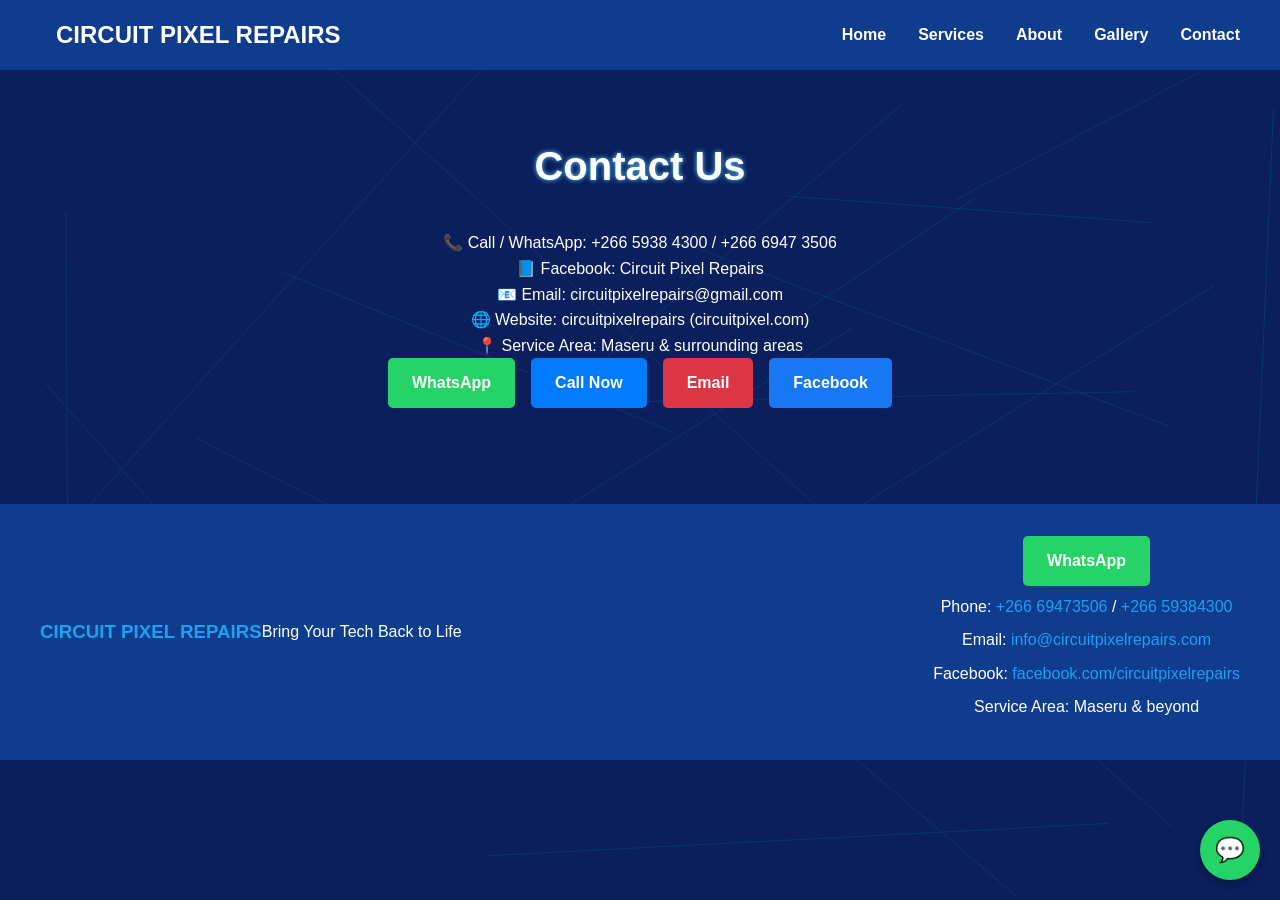
==== contact.html @ 612a8c2f "Add files via upload" ====
<!doctype html>
<html lang="en">
  <head>
    <meta charset="UTF-8" />
    <meta name="viewport" content="width=device-width, initial-scale=1.0" />
    <title>Contact Us - Circuit Pixel Repairs</title>
    <meta
      name="description"
      content="Contact Circuit Pixel Repairs for fast electronics and appliance repairs in Maseru, Lesotho. WhatsApp, phone, email, and Facebook."
    />
    <meta
      name="keywords"
      content="contact electronics repair Maseru, appliance repair Lesotho"
    />
    <link rel="stylesheet" href="styles.css" />
  </head>
  <body>
    <header>
      <nav>
        <div class="logo">
          <h1>CIRCUIT PIXEL REPAIRS</h1>
        </div>
        <ul>
          <li><a href="index.html">Home</a></li>
          <li><a href="services.html">Services</a></li>
          <li><a href="about.html">About</a></li>
          <li><a href="gallery.html">Gallery</a></li>
          <li><a href="contact.html">Contact</a></li>
        </ul>
      </nav>
    </header>

    <section id="contact">
      <h2>Contact Us</h2>
      <p>📞 Call / WhatsApp: +266 5938 4300 / +266 6947 3506</p>
      <p>📘 Facebook: Circuit Pixel Repairs</p>
      <p>📧 Email: circuitpixelrepairs@gmail.com</p>
      <p>🌐 Website: circuitpixelrepairs (circuitpixel.com)</p>
      <p>📍 Service Area: Maseru & surrounding areas</p>
      <div class="contact-options">
        <a href="https://wa.me/26669473506" class="btn whatsapp-btn"
          >WhatsApp</a
        >
        <a href="tel:+26669473506" class="btn call-btn">Call Now</a>
        <a href="mailto:circuitpixelrepairs@gmail.com" class="btn email-btn"
          >Email</a
        >
        <a
          href="https://facebook.com/circuitpixelrepairs"
          class="btn facebook-btn"
          >Facebook</a
        >
      </div>
    </section>

    <footer>
      <div class="footer-content">
        <div class="logo">
          <h3>CIRCUIT PIXEL REPAIRS</h3>
          <p>Bring Your Tech Back to Life</p>
        </div>
        <div class="contact-info">
          <a href="https://wa.me/26669473506" class="btn whatsapp-btn"
            >WhatsApp</a
          >
          <p>
            Phone: <a href="tel:+26669473506">+266 69473506</a> /
            <a href="tel:+26659384300">+266 59384300</a>
          </p>
          <p>
            Email:
            <a href="mailto:info@circuitpixelrepairs.com"
              >info@circuitpixelrepairs.com</a
            >
          </p>
          <p>
            Facebook:
            <a href="https://facebook.com/circuitpixelrepairs"
              >facebook.com/circuitpixelrepairs</a
            >
          </p>
          <p>Service Area: Maseru & beyond</p>
        </div>
      </div>
    </footer>

    <div id="whatsapp-float">
      <a href="https://wa.me/26669473506" class="whatsapp-btn">💬 WhatsApp</a>
    </div>

    <script src="script.js"></script>
  </body>
</html>
---- styles.css ----
/* Global Styles */
* {
  margin: 0;
  padding: 0;
  box-sizing: border-box;
}

body {
  font-family: Arial, sans-serif;
  background: #0a1f5c;
  color: #ffffff;
  line-height: 1.6;
}

a {
  color: #1da1f2;
  text-decoration: none;
}

a:hover {
  text-decoration: underline;
}

/* Header */
header {
  background: #0f3c8c;
  padding: 1rem;
  position: sticky;
  top: 0;
  z-index: 100;
}

nav {
  display: flex;
  justify-content: space-between;
  align-items: center;
  max-width: 1200px;
  margin: 0 auto;
}

.logo {
  display: flex;
  align-items: center;
}

.logo h1 {
  font-size: 1.5rem;
  color: white;
  margin-left: 1rem;
}

.nav-logo {
  width: 50px;
  height: auto;
}

nav ul {
  list-style: none;
  display: flex;
}

nav ul li {
  margin-left: 2rem;
}

nav ul li a {
  color: white;
  font-weight: bold;
}

/* Hero Section */
#hero {
  background: url("https://via.placeholder.com/1200x400?text=Circuit+Pixel+Repairs")
    center/cover;
  height: 60vh;
  display: flex;
  align-items: center;
  justify-content: center;
  text-align: center;
  position: relative;
}

#hero::before {
  content: "";
  position: absolute;
  top: 0;
  left: 0;
  right: 0;
  bottom: 0;
  background: rgba(0, 0, 0, 0.5);
}

.hero-content {
  position: relative;
  z-index: 1;
}

.hero-content .hero-logo {
  width: 400px;
  height: auto;
  margin-bottom: 1rem;
  border-radius: 10px;
  box-shadow: 0 0 20px rgba(29, 161, 242, 0.5);
}

.hero-content h2 {
  font-size: 3rem;
  margin-bottom: 1rem;
  text-shadow: 0 0 10px #5bcbff;
}

.hero-content p {
  font-size: 1.2rem;
  margin-bottom: 2rem;
}

.cta-buttons {
  display: flex;
  gap: 1rem;
  justify-content: center;
}

/* Buttons */
.btn {
  display: inline-block;
  padding: 0.75rem 1.5rem;
  border: none;
  border-radius: 5px;
  font-weight: bold;
  text-align: center;
  transition: all 0.3s ease;
  cursor: pointer;
}

.whatsapp-btn {
  background: #25d366;
  color: white;
}

.whatsapp-btn:hover {
  background: #128c7e;
  box-shadow: 0 0 10px #25d366;
}

.call-btn {
  background: #007bff;
  color: white;
}

.call-btn:hover {
  background: #0056b3;
  box-shadow: 0 0 10px #007bff;
}

.email-btn {
  background: #dc3545;
  color: white;
}

.email-btn:hover {
  background: #c82333;
}

.facebook-btn {
  background: #1877f2;
  color: white;
}

.facebook-btn:hover {
  background: #166fe5;
}

/* Sections */
section {
  padding: 4rem 2rem;
  max-width: 1200px;
  margin: 0 auto;
}

h2 {
  text-align: center;
  margin-bottom: 2rem;
  font-size: 2.5rem;
  color: white;
  text-shadow: 0 0 5px #5bcbff;
}

/* Services Overview */
.services-grid {
  display: grid;
  grid-template-columns: repeat(auto-fit, minmax(250px, 1fr));
  gap: 2rem;
}

.service-card {
  background: rgba(255, 255, 255, 0.1);
  border-radius: 10px;
  padding: 1.5rem;
  text-align: center;
  transition: all 0.3s ease;
  position: relative;
  overflow: hidden;
}

.service-card::before {
  content: "";
  position: absolute;
  top: 0;
  left: 0;
  right: 0;
  bottom: 0;
  background: linear-gradient(
    45deg,
    transparent,
    rgba(0, 255, 255, 0.1),
    transparent
  );
  transform: translateX(-100%);
  transition: transform 0.6s;
}

.service-card:hover::before {
  transform: translateX(100%);
}

.service-card:hover {
  transform: translateY(-10px) scale(1.05);
  box-shadow: 0 10px 30px rgba(29, 161, 242, 0.5);
}

.service-card img {
  width: 100%;
  height: 150px;
  object-fit: cover;
  border-radius: 5px;
  margin-bottom: 1rem;
}

/* Why Choose Us */
#why-choose-us ul {
  list-style: none;
  display: grid;
  grid-template-columns: repeat(auto-fit, minmax(200px, 1fr));
  gap: 1rem;
}

#why-choose-us li {
  background: rgba(255, 255, 255, 0.1);
  padding: 1rem;
  border-radius: 5px;
  text-align: center;
}

/* Languages */
#languages {
  text-align: center;
}

#languages p {
  font-size: 1.2rem;
  margin-bottom: 1rem;
}

/* Services Page */
.service-detail {
  display: flex;
  align-items: center;
  margin-bottom: 3rem;
  background: rgba(255, 255, 255, 0.1);
  border-radius: 10px;
  padding: 2rem;
}

.service-detail img {
  width: 300px;
  height: 200px;
  object-fit: cover;
  border-radius: 5px;
  margin-right: 2rem;
}

.service-info h3 {
  margin-bottom: 1rem;
  color: #1da1f2;
}

/* About Page */
#about {
  text-align: center;
}

#about img {
  width: 100%;
  max-width: 400px;
  height: auto;
  margin: 2rem 0;
  border-radius: 10px;
}

/* Gallery */
.gallery-grid {
  display: grid;
  grid-template-columns: repeat(auto-fit, minmax(300px, 1fr));
  gap: 2rem;
}

.gallery-item {
  background: rgba(255, 255, 255, 0.1);
  border-radius: 10px;
  overflow: hidden;
  transition: all 0.3s ease;
  position: relative;
}

.gallery-item::before {
  content: "";
  position: absolute;
  top: 0;
  left: 0;
  right: 0;
  bottom: 0;
  background: linear-gradient(
    45deg,
    transparent,
    rgba(0, 255, 255, 0.1),
    transparent
  );
  transform: translateX(-100%);
  transition: transform 0.6s;
  z-index: 1;
}

.gallery-item:hover {
  background: rgba(255, 255, 255, 0.2);
}

.gallery-item img {
  width: 100%;
  height: 200px;
  object-fit: cover;
}

.gallery-item p {
  padding: 1rem;
  text-align: center;
  position: relative;
  z-index: 2;
}

/* Contact */
#contact {
  text-align: center;
}

.contact-options {
  display: flex;
  justify-content: center;
  gap: 1rem;
  flex-wrap: wrap;
  margin-bottom: 2rem;
}

/* Footer */
footer {
  background: #0f3c8c;
  padding: 2rem;
  text-align: center;
}

.footer-content {
  max-width: 1200px;
  margin: 0 auto;
  display: flex;
  justify-content: space-between;
  align-items: center;
  flex-wrap: wrap;
}

.footer-content .logo h3 {
  color: #1da1f2;
}

.contact-info p {
  margin: 0.5rem 0;
}

/* WhatsApp Float */
#whatsapp-float {
  position: fixed;
  bottom: 20px;
  right: 20px;
  z-index: 1000;
}

#whatsapp-float a {
  display: block;
  width: 60px;
  height: 60px;
  background: #25d366;
  border-radius: 50%;
  text-align: center;
  line-height: 60px;
  font-size: 1.5rem;
  box-shadow: 0 4px 8px rgba(0, 0, 0, 0.3);
  transition: all 0.3s ease;
}

#whatsapp-float a:hover {
  transform: scale(1.1);
  box-shadow: 0 6px 12px rgba(0, 0, 0, 0.5);
}

/* Responsive */
@media (max-width: 768px) {
  nav {
    flex-direction: column;
  }

  nav ul {
    margin-top: 1rem;
  }

  nav ul li {
    margin-left: 1rem;
  }

  .hero-content h2 {
    font-size: 2rem;
  }

  .cta-buttons {
    flex-direction: column;
    align-items: center;
  }

  .service-detail {
    flex-direction: column;
    text-align: center;
  }

  .service-detail img {
    margin-right: 0;
    margin-bottom: 1rem;
  }

  .footer-content {
    flex-direction: column;
    text-align: center;
  }

  .contact-options {
    flex-direction: column;
    align-items: center;
  }
}
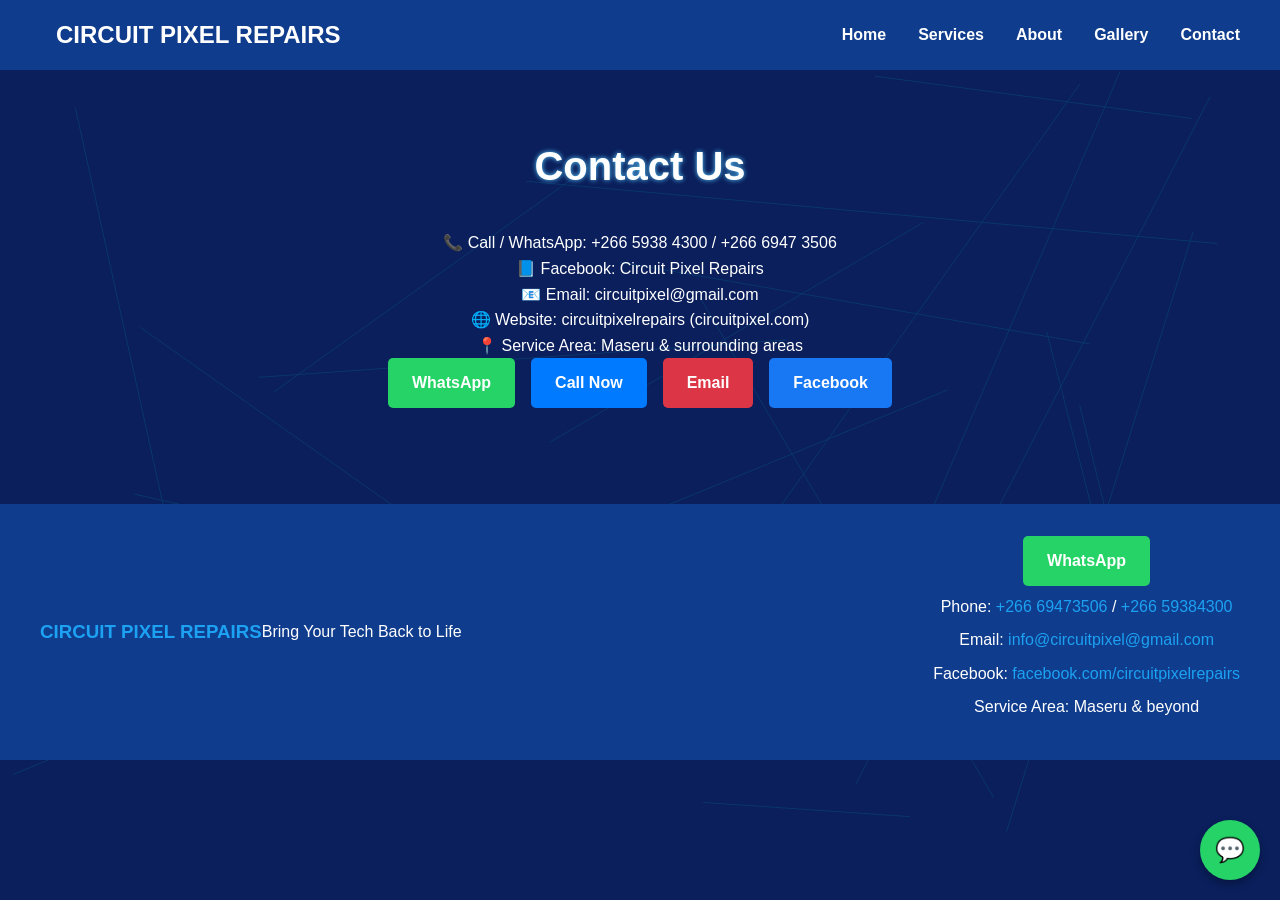
==== commit 255fa5d4: "Update contact.html" ====
--- a/contact.html
+++ b/contact.html
@@ -34,7 +34,7 @@
       <h2>Contact Us</h2>
       <p>📞 Call / WhatsApp: +266 5938 4300 / +266 6947 3506</p>
       <p>📘 Facebook: Circuit Pixel Repairs</p>
-      <p>📧 Email: circuitpixelrepairs@gmail.com</p>
+      <p>📧 Email: circuitpixel@gmail.com</p>
       <p>🌐 Website: circuitpixelrepairs (circuitpixel.com)</p>
       <p>📍 Service Area: Maseru & surrounding areas</p>
       <div class="contact-options">
@@ -42,7 +42,7 @@
           >WhatsApp</a
         >
         <a href="tel:+26669473506" class="btn call-btn">Call Now</a>
-        <a href="mailto:circuitpixelrepairs@gmail.com" class="btn email-btn"
+        <a href="mailto:circuitpixel@gmail.com" class="btn email-btn"
           >Email</a
         >
         <a
@@ -69,8 +69,8 @@
           </p>
           <p>
             Email:
-            <a href="mailto:info@circuitpixelrepairs.com"
-              >info@circuitpixelrepairs.com</a
+            <a href="mailto:info@circuitpixel@gmail.com"
+              >info@circuitpixel@gmail.com</a
             >
           </p>
           <p>
